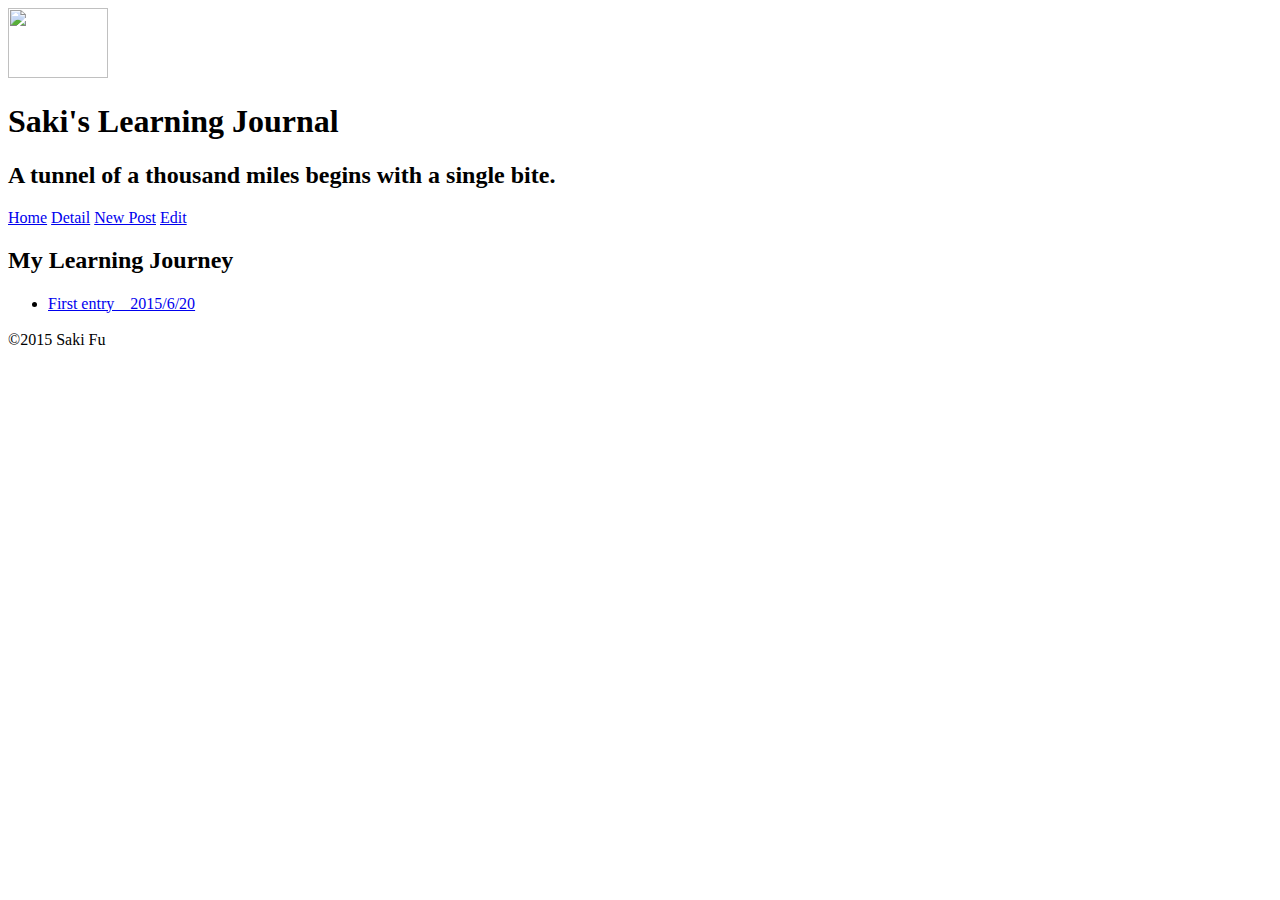
==== mockups/index.html @ 82697eae "First Commit" ====
<!DOCTYPE html>
<html>
<head>
    <meta charset='UTF-8'>
    <meta name='discription' content="All about mole rats"> 
    <link rel="stylesheet" type="text/css" href="style.css">
    <link rel="stylesheet" href="http://maxcdn.bootstrapcdn.com/font-awesome/4.3.0/css/font-awesome.min.css">
    <link href='http://fonts.googleapis.com/css?family=Lato&subset=latin,latin-ext' rel='stylesheet' type='text/css'>
    <script type="text/javascript" src="https://ajax.googleapis.com/ajax/libs/jquery/1.11.3/jquery.min.js">
    </script>
    <title>Saki's Learning Journal</title>
</head>

<body>
    <div id='header'>
        
        <div id='title-1'>
            <img src="nmr_2.png" class="img" width='100px' height='70px'>
            <h1>Saki's Learning Journal</h1>
        </div>
        <div id='title-2'>
            <h2>A tunnel of a thousand miles begins with a single bite.</h2></div>
    </div>
    </div>

    <div id='sidebar'>
        <a class="btn" href="#">Home</a>
        <a class="btn" href="detail.html">Detail</a>
        <a class="btn" href="new.html">New Post</a>
        <a class="btn" href="edit.html">Edit</a>

    </div>

    <div id='contents'>
            <h2>My Learning Journey</h2>
            <ul><li>
                <p><a href="detail.html">First entry　2015/6/20</a></p>
                </li>
            </ul>
    </div>

    <div id='footer'>    
        <p>©2015 Saki Fu</p>
    </div>
</body>
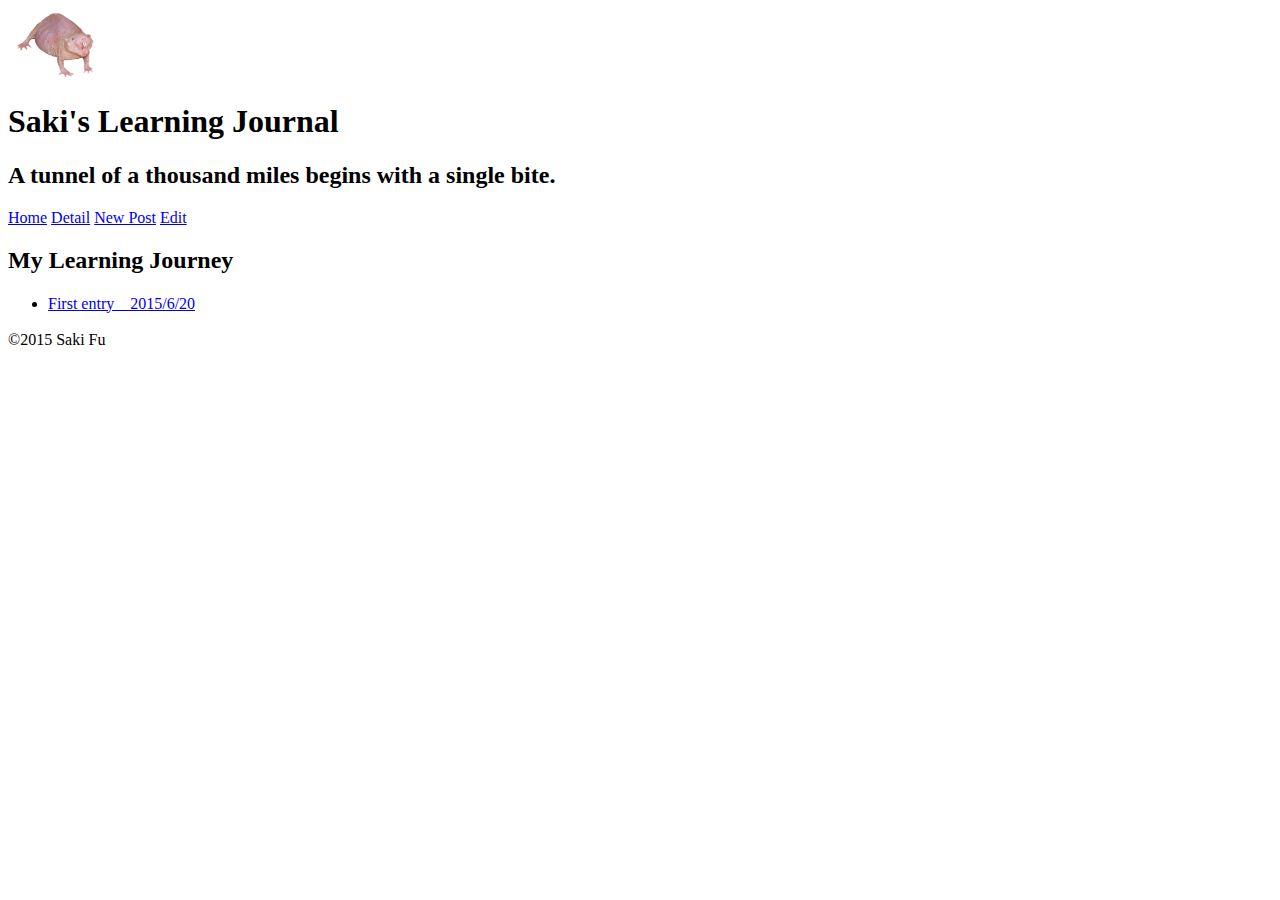
==== commit 65614475: "Merge pull request #5 from SakiFu/master" ====
--- a/mockups/index.html
+++ b/mockups/index.html
@@ -20,7 +20,7 @@
         </div>
         <div id='title-2'>
             <h2>A tunnel of a thousand miles begins with a single bite.</h2></div>
-    </div>
+        </div>
     </div>
 
     <div id='sidebar'>
